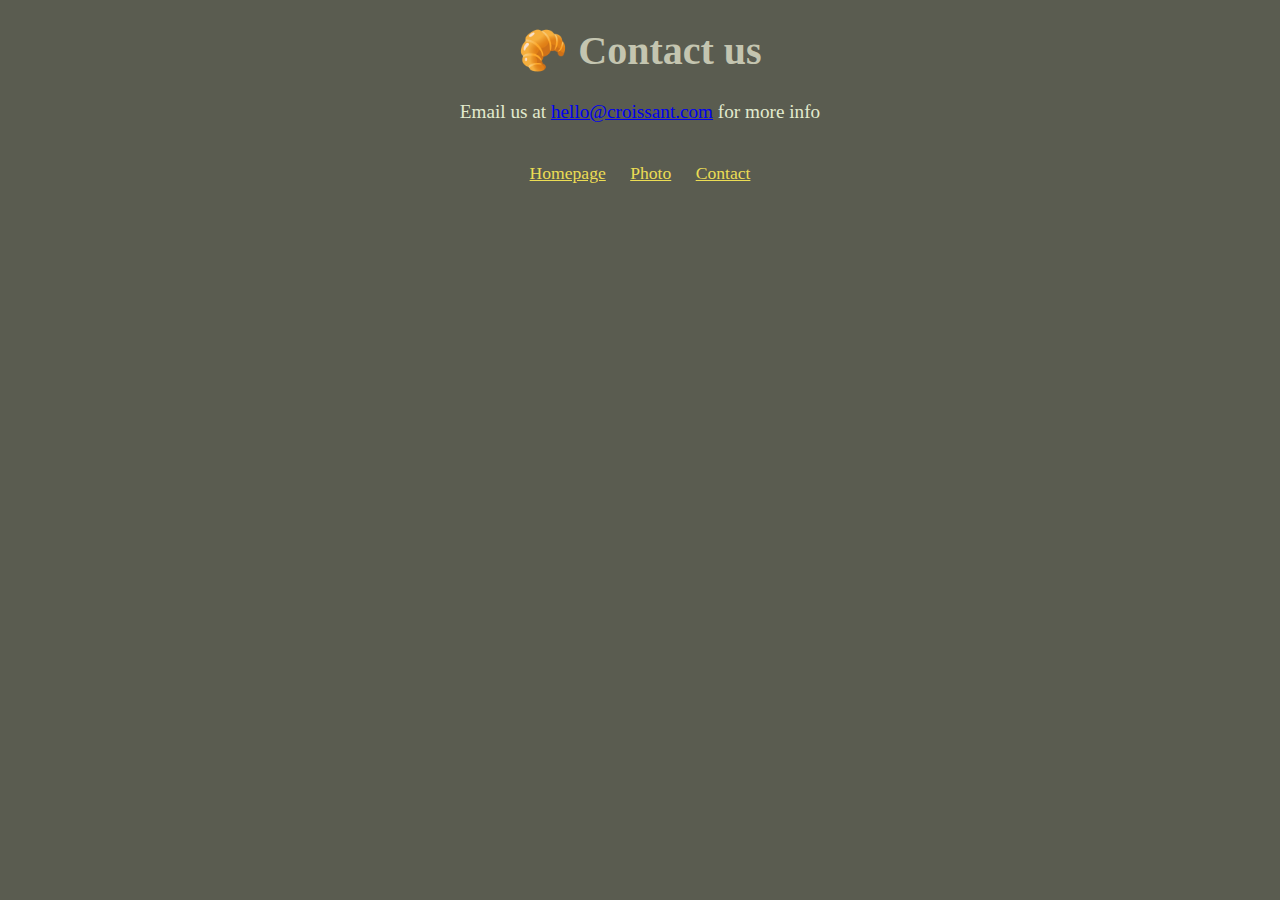
==== contact.html @ 9b1cac78 "Initial commit" ====
<!DOCTYPE html>
<html lang="en">
<head>
    <meta charset="UTF-8">
    <meta name="viewport" content="width=device-width, initial-scale=1.0">
    <link rel="stylesheet" href="style.css">
    <title>Document</title>
</head>
<body>
   <h1>🥐 Contact us</h1> 
   <p class="contact-us">Email us at <a href="mailto:hello@croissant.com">hello@croissant.com</a> for more info</p>

   <div class="link">
    <a href="index.html" class="home">Homepage</a>
    <a href="photo.html" class="photo">Photo</a>
    <a href="contact.html" class="contact">Contact</a>
 </div>
</body>
</html>
---- style.css ----
body{
    margin: 0;
    padding: 0;
    background-color: rgb(90, 92, 80);
}

h1{
    font-size: 2.5rem;
  font-weight: 600;
  text-align: center;
  color: rgb(196, 197, 176);
}
p{

    font-size: 1.3rem;
    width: 90%;
    text-align: justify;
    margin: 10px auto;
    color: rgb(226, 235, 206);
    letter-spacing: 2px;
}
.link{
    margin: 20px auto;
    padding: 20px 10px;
    text-align: center;
    font-size: 1.1rem;

}
.home{
    padding: 0 10px;
    color: rgb(236, 221, 84);
   
}
.photo{
    padding: 0 10px;
    color: rgb(236, 221, 84);
}
.contact{
    padding: 0 10px; 
    color: rgb(236, 221, 84);
}
.contact-us{
    font-size: 1.2rem;
    letter-spacing: normal;
    width: 90%;
    text-align: center;
    margin: 10px auto;
}
img{
    width: 500px;
    display: flex;
    justify-content: center;
    margin: 5px auto;
    border-radius: 15px;
    border: 3px solid burlywood;
    box-shadow: 5px 5px 10px burlywood;
}
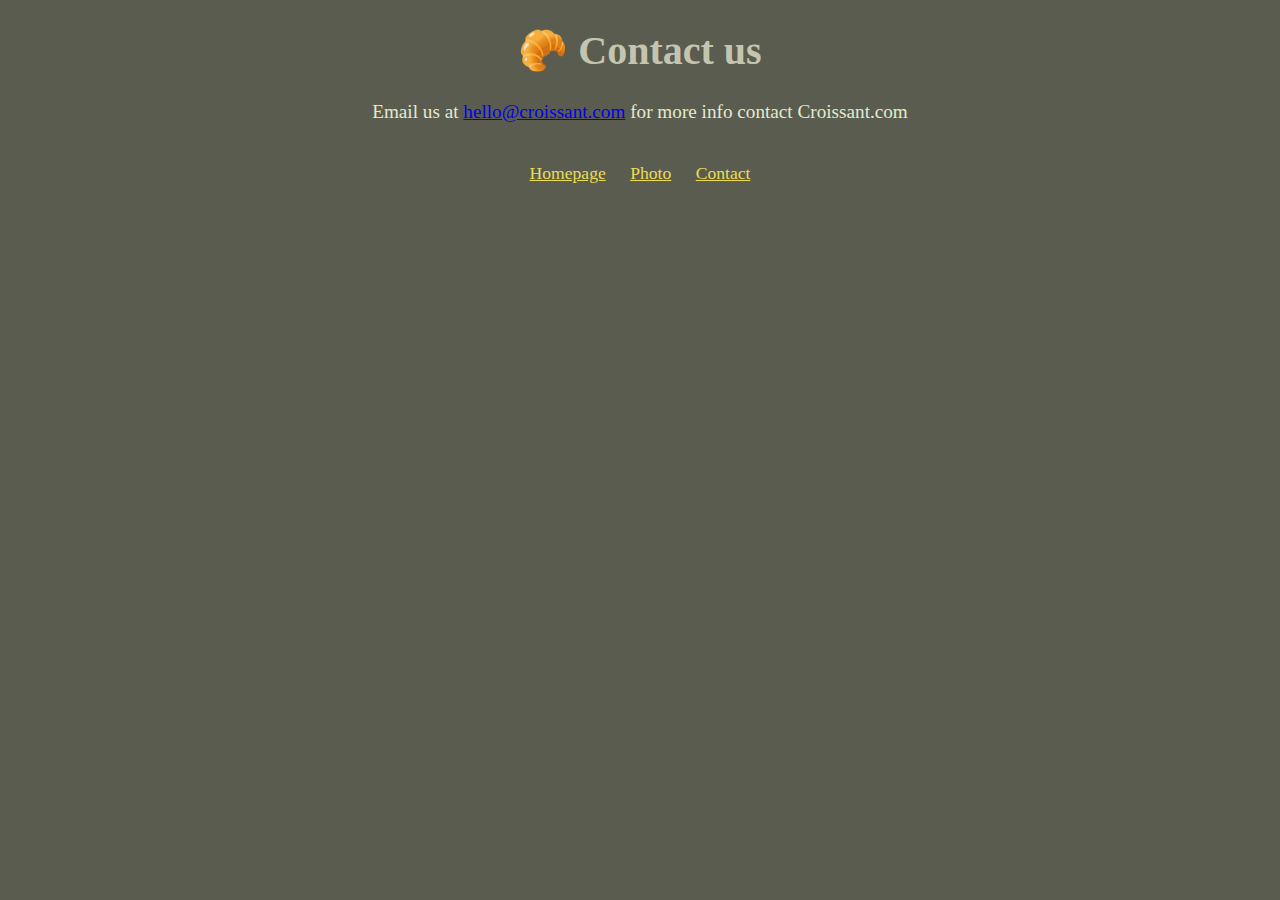
==== commit cd14f36d: "Added CEO full" ====
--- a/contact.html
+++ b/contact.html
@@ -3,17 +3,18 @@
 <head>
     <meta charset="UTF-8">
     <meta name="viewport" content="width=device-width, initial-scale=1.0">
+    <meta name="description" content="in this city the best croissant">
     <link rel="stylesheet" href="style.css">
-    <title>Document</title>
+    <title>Contact Croissant.com</title>
 </head>
 <body>
    <h1>🥐 Contact us</h1> 
-   <p class="contact-us">Email us at <a href="mailto:hello@croissant.com">hello@croissant.com</a> for more info</p>
+   <p class="contact-us" title="contact us by email "> Email us at <a href="mailto:hello@croissant.com">hello@croissant.com</a> for more info contact Croissant.com</p>
 
    <div class="link">
-    <a href="index.html" class="home">Homepage</a>
-    <a href="photo.html" class="photo">Photo</a>
-    <a href="contact.html" class="contact">Contact</a>
+    <a href="index.html" class="home" title="Homepage Croissant">Homepage</a>
+    <a href="photo.html" class="photo" title="photo Croissant.com">Photo</a>
+    <a href="contact.html" class="contact" title="contact Croissant.com">Contact</a>
  </div>
 </body>
 </html>